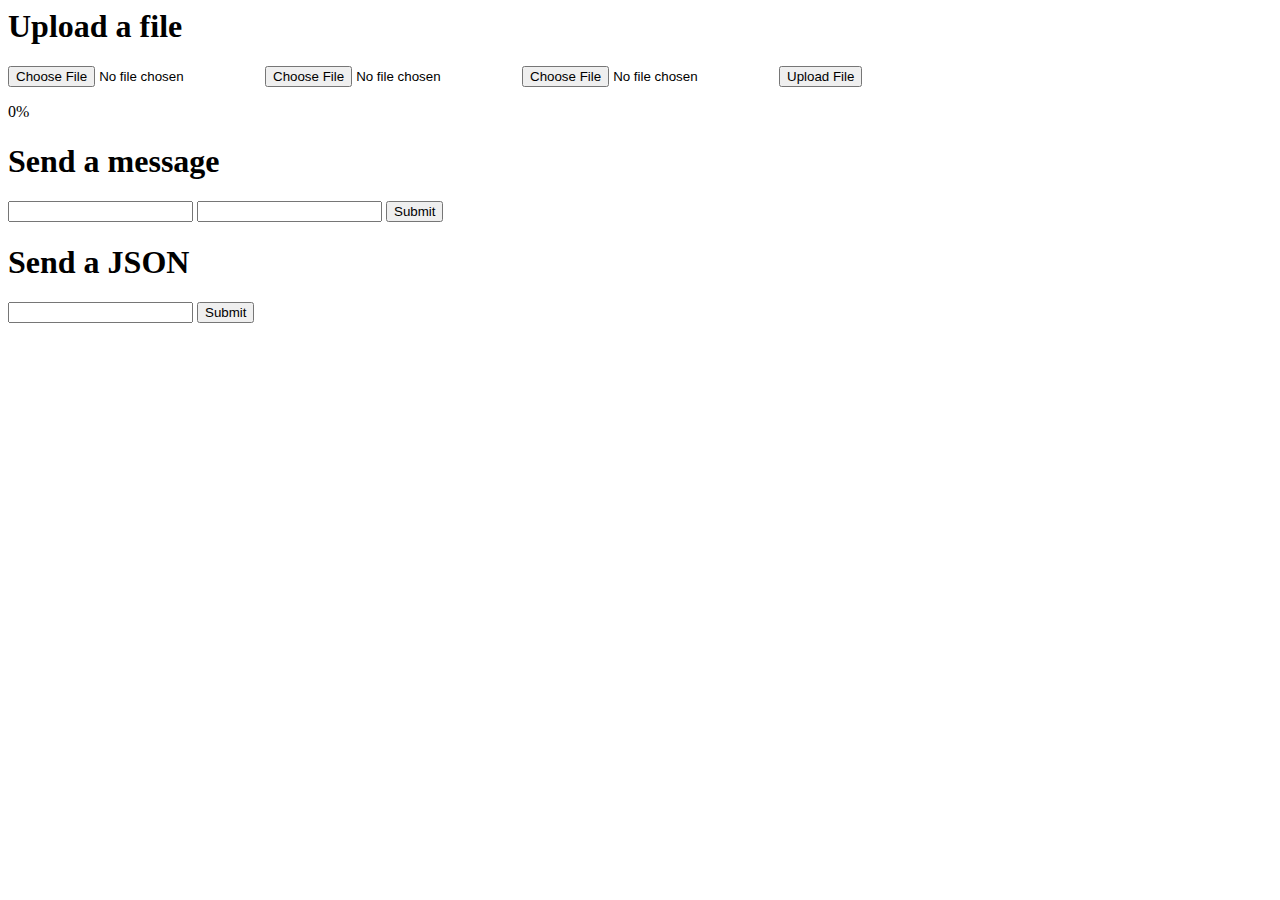
==== src/pages/index.html @ c0d51770 "download bar" ====
<body>
	<div class="container">
		<div class="box">
			<form id="upload-form" method='POST' enctype='multipart/form-data' accept-charset='utf-8'>
				<h1>Upload a file</h1>
				<input id="file1" name="file1" type="file" />
				<input id="file2" name="file2" type="file" />
				<input id="file3" name="file3" type="file" />
				<input type="submit" value="Upload File">
			</form>
			<div id="progress-bar">
				<div id="progress">0%</div>
			</div>
		</div>
		<div class="box">
			<form method='POST' enctype='application/x-www-form-urlencoded' accept-charset='utf-8'>
				<h1>Send a message</h1>
				<input id="email" name="email" type="email" />
				<input id="message" name="message" type="text" />
				<input type="submit">
			</form>
		</div>
		<div class="box">
			<form id="myForm">
				<h1>Send a JSON</h1>
				<input id="json" name="json" type="text">
				<input type="submit">
			</form>			
		</div>
	</div>

	<script>
		var defaultUrl = window.location.href; // Default upload URL
		document.getElementById('upload-form').addEventListener('submit', function(event) {
		  event.preventDefault(); // Prevent the default form submission
		  
		  var xhr = new XMLHttpRequest();
		  var formData = new FormData(document.getElementById('upload-form'));
		  
		  xhr.open('POST', defaultUrl, true);
		  xhr.upload.onprogress = function(event) {
			if (event.lengthComputable) {
			  var progress = Math.round((event.loaded / event.total) * 100);
			  document.getElementById('progress').style.width = progress + '%';
			  document.getElementById('progress').innerText = progress + '%';
			}
		  };
		  xhr.onload = function() {
			if (xhr.status === 200) {
			  console.log('File uploaded successfully!');
			}
		  };
		  xhr.send(formData);
		});
	  </script>
</body>
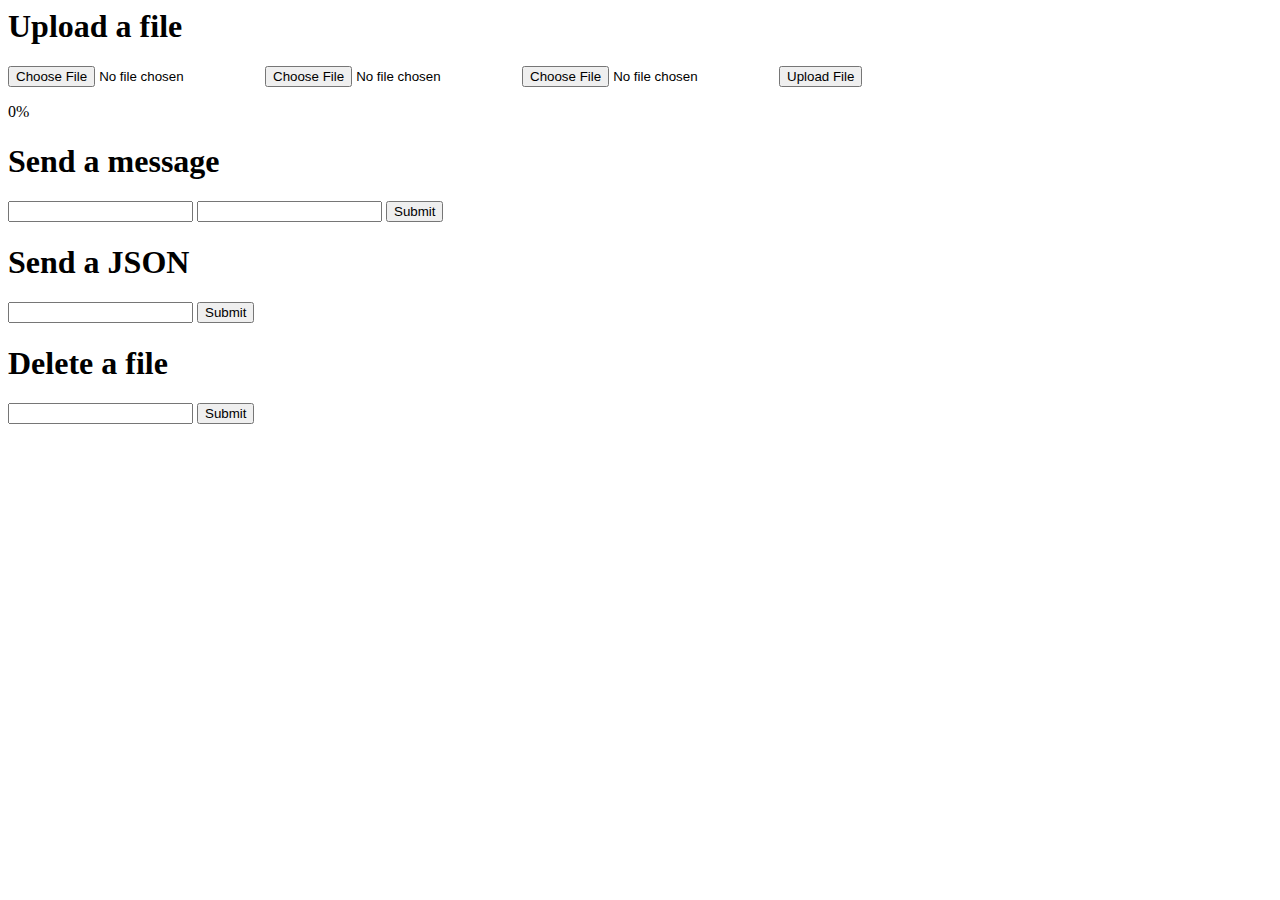
==== commit ff680933: "Merge pull request #3 from stanislas1200/sgodin" ====
--- a/src/pages/index.html
+++ b/src/pages/index.html
@@ -28,10 +28,39 @@
 				<input type="submit">
 			</form>			
 		</div>
+		<div class="box">
+			<form id="delete", enctype="text/plain">
+				<h1>Delete a file</h1>
+				<input id="file" name="file" type="text">
+				<input type="submit">
+			</form>
+		</div>	
 	</div>
 
 	<script>
 		var defaultUrl = window.location.href; // Default upload URL
+		document.getElementById('delete').addEventListener('submit', function(event) {
+			event.preventDefault(); // Prevent the default form submission
+			var fileName = document.getElementById('file').value;
+			var xhr = new XMLHttpRequest();
+			var formData = new FormData(document.getElementById('delete'));
+			xhr.open('DELETE', fileName, true);
+			xhr.onload = function() {
+				if (xhr.status === 200) {
+					console.log('File deleted successfully!');
+					alert('File deleted successfully!');
+				}
+				if (xhr.status === 404) {
+					console.log('File not found!');
+					alert('File not found!');
+				}
+			};
+			xhr.onerror = function() {
+				console.log('Failed to delete file!');
+				alert('Failed to delete file!');
+			}
+			xhr.send();
+		});
 		document.getElementById('upload-form').addEventListener('submit', function(event) {
 		  event.preventDefault(); // Prevent the default form submission
 		  
@@ -51,6 +80,10 @@
 			  console.log('File uploaded successfully!');
 			}
 		  };
+		  xhr.onerror = function() {
+			document.getElementById('progress').style.backgroundColor = '#dc3545';
+			document.getElementById('progress').innerText = "Failed!";
+		  }
 		  xhr.send(formData);
 		});
 	  </script>
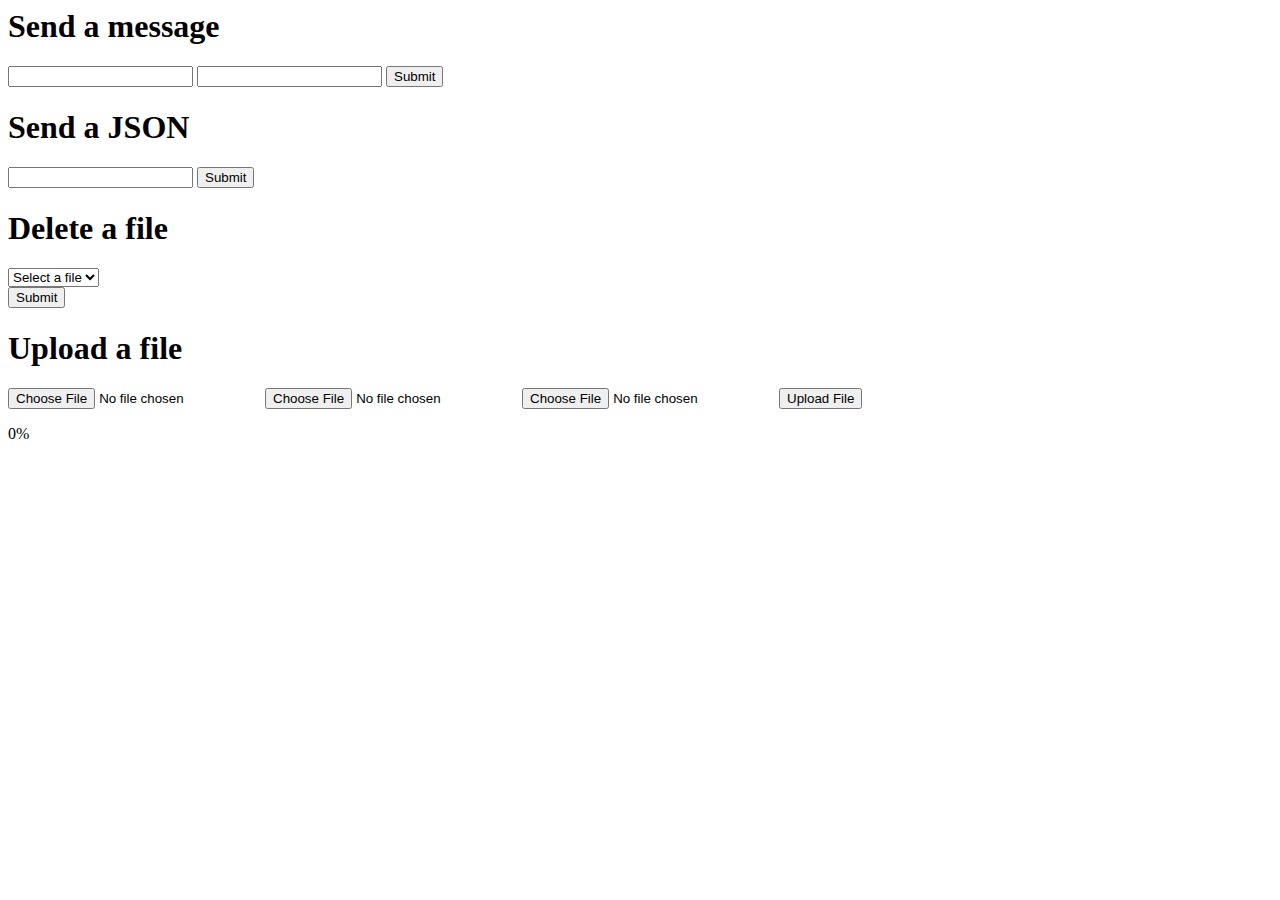
==== commit 0da57aff: "change delete button:  text to select" ====
--- a/src/pages/index.html
+++ b/src/pages/index.html
@@ -1,18 +1,5 @@
-
 <body>
 	<div class="container">
-		<div class="box">
-			<form id="upload-form" method='POST' enctype='multipart/form-data' accept-charset='utf-8'>
-				<h1>Upload a file</h1>
-				<input id="file1" name="file1" type="file" />
-				<input id="file2" name="file2" type="file" />
-				<input id="file3" name="file3" type="file" />
-				<input type="submit" value="Upload File">
-			</form>
-			<div id="progress-bar">
-				<div id="progress">0%</div>
-			</div>
-		</div>
 		<div class="box">
 			<form method='POST' enctype='application/x-www-form-urlencoded' accept-charset='utf-8'>
 				<h1>Send a message</h1>
@@ -26,26 +13,84 @@
 				<h1>Send a JSON</h1>
 				<input id="json" name="json" type="text">
 				<input type="submit">
-			</form>			
+			</form>
 		</div>
 		<div class="box">
-			<form id="delete", enctype="text/plain">
+			<form id="delete" , enctype="text/plain">
 				<h1>Delete a file</h1>
-				<input id="file" name="file" type="text">
+				<div class="select">
+					<select id="file" name="file">
+						<option value="" disabled selected>Select a file</option>
+					</select>
+				</div>
 				<input type="submit">
 			</form>
-		</div>	
+		</div>
+		<div class="box">
+			<form id="upload-form" method='POST' enctype='multipart/form-data' accept-charset='utf-8'>
+				<h1>Upload a file</h1>
+				<input id="file1" name="file1" type="file" />
+				<input id="file2" name="file2" type="file" />
+				<input id="file3" name="file3" type="file" />
+				<input type="submit" value="Upload File">
+			</form>
+			<div id="progress-bar">
+				<div id="progress">0%</div>
+			</div>
+		</div>
 	</div>
 
 	<script>
 		var defaultUrl = window.location.href; // Default upload URL
-		document.getElementById('delete').addEventListener('submit', function(event) {
+
+		// GET uploaded files
+		var select = document.getElementById('file');
+		select.addEventListener('click', function () {
+			// Only fetch the list of files if the select element is empty
+			if (select.options.length === 1) {
+				var xhr = new XMLHttpRequest();
+				xhr.open('GET', '/listFiles', true);
+				xhr.onload = function () {
+					if (xhr.status === 200) {
+						var files = JSON.parse(xhr.responseText);
+						for (var i = 0; i < files.length; i++) {
+							var option = document.createElement('option');
+							option.value = files[i];
+							option.text = files[i];
+							select.appendChild(option);
+						}
+					}
+				};
+				xhr.send();
+			}
+		});
+		// window.onload = function() {
+		// var xhr = new XMLHttpRequest();
+		// xhr.open('GET', '/listFiles', true);
+		// xhr.onload = function() {
+		// 	if (xhr.status === 200) {
+		// 	var files = JSON.parse(xhr.responseText);
+		// 	console.log(files);
+		// 	var select = document.getElementById('file');
+		// 	for (var i = 0; i < files.length; i++) {
+		// 		var option = document.createElement('option');
+		// 		option.value = files[i];
+		// 		option.text = files[i];
+		// 		select.appendChild(option);
+		// 	}
+		// 	}
+		// };
+		// xhr.send();
+		// };
+
+		// Delete file
+		document.getElementById('delete').addEventListener('submit', function (event) {
 			event.preventDefault(); // Prevent the default form submission
 			var fileName = document.getElementById('file').value;
 			var xhr = new XMLHttpRequest();
 			var formData = new FormData(document.getElementById('delete'));
 			xhr.open('DELETE', fileName, true);
-			xhr.onload = function() {
+			xhr.onload = function () {
 				if (xhr.status === 200) {
 					console.log('File deleted successfully!');
 					alert('File deleted successfully!');
@@ -55,36 +100,38 @@
 					alert('File not found!');
 				}
 			};
-			xhr.onerror = function() {
+			xhr.onerror = function () {
 				console.log('Failed to delete file!');
 				alert('Failed to delete file!');
 			}
 			xhr.send();
 		});
-		document.getElementById('upload-form').addEventListener('submit', function(event) {
-		  event.preventDefault(); // Prevent the default form submission
-		  
-		  var xhr = new XMLHttpRequest();
-		  var formData = new FormData(document.getElementById('upload-form'));
-		  
-		  xhr.open('POST', defaultUrl, true);
-		  xhr.upload.onprogress = function(event) {
-			if (event.lengthComputable) {
-			  var progress = Math.round((event.loaded / event.total) * 100);
-			  document.getElementById('progress').style.width = progress + '%';
-			  document.getElementById('progress').innerText = progress + '%';
+
+		// Upload file
+		document.getElementById('upload-form').addEventListener('submit', function (event) {
+			event.preventDefault(); // Prevent the default form submission
+
+			var xhr = new XMLHttpRequest();
+			var formData = new FormData(document.getElementById('upload-form'));
+
+			xhr.open('POST', defaultUrl, true);
+			xhr.upload.onprogress = function (event) {
+				if (event.lengthComputable) {
+					var progress = Math.round((event.loaded / event.total) * 100);
+					document.getElementById('progress').style.width = progress + '%';
+					document.getElementById('progress').innerText = progress + '%';
+				}
+			};
+			xhr.onload = function () {
+				if (xhr.status === 200) {
+					console.log('File uploaded successfully!');
+				}
+			};
+			xhr.onerror = function () {
+				document.getElementById('progress').style.backgroundColor = '#dc3545';
+				document.getElementById('progress').innerText = "Failed!";
 			}
-		  };
-		  xhr.onload = function() {
-			if (xhr.status === 200) {
-			  console.log('File uploaded successfully!');
-			}
-		  };
-		  xhr.onerror = function() {
-			document.getElementById('progress').style.backgroundColor = '#dc3545';
-			document.getElementById('progress').innerText = "Failed!";
-		  }
-		  xhr.send(formData);
+			xhr.send(formData);
 		});
-	  </script>
+	</script>
 </body>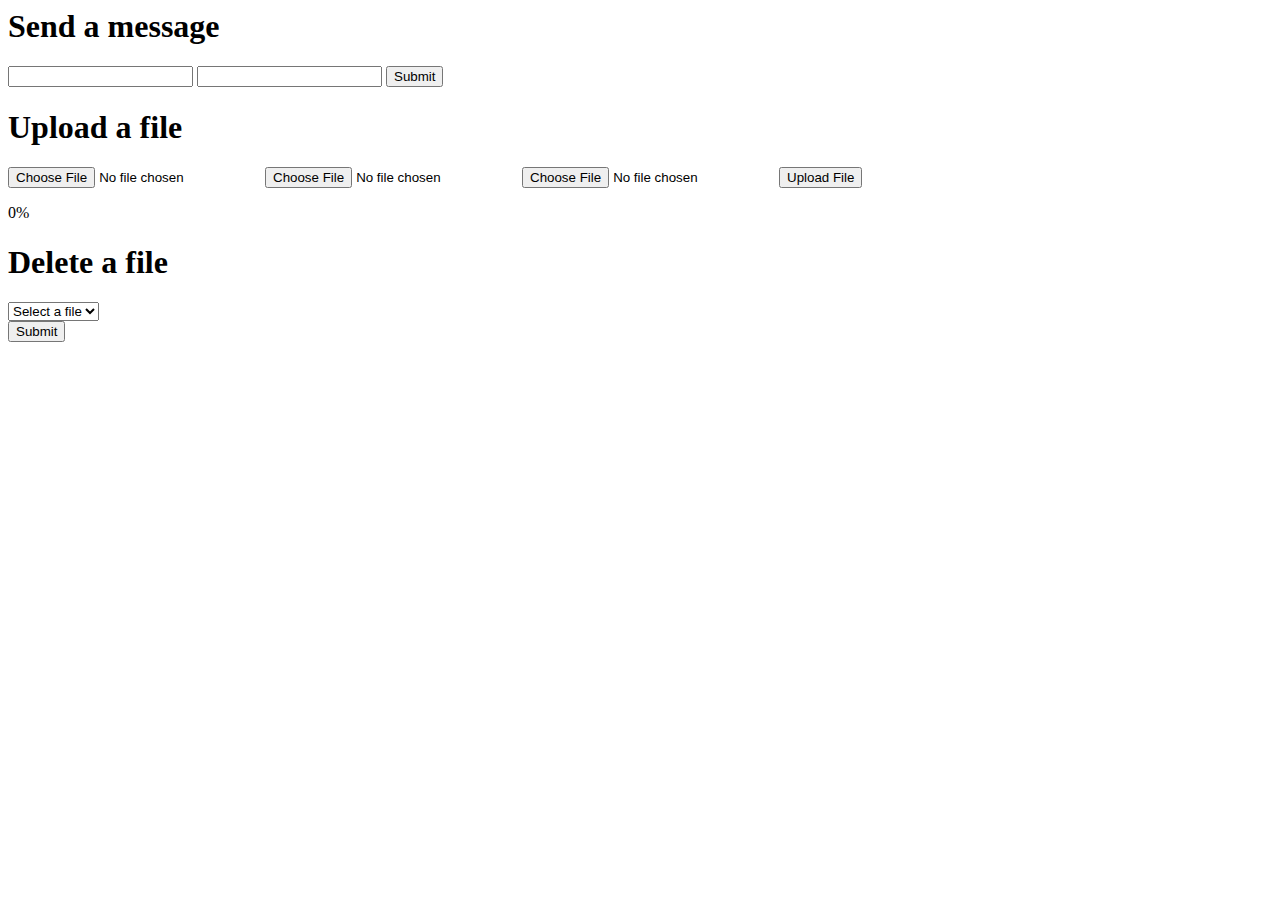
==== commit 9e817b79: "fixed favicon | removed JSON in html | changed Contact to 404 | added a protection on poll() | 'remo" ====
--- a/src/pages/index.html
+++ b/src/pages/index.html
@@ -8,12 +8,24 @@
 				<input type="submit">
 			</form>
 		</div>
-		<div class="box">
+		<!-- <div class="box">
 			<form id="myForm">
 				<h1>Send a JSON</h1>
 				<input id="json" name="json" type="text">
 				<input type="submit">
 			</form>
+		</div> -->
+		<div class="box">
+			<form id="upload-form" method='POST' enctype='multipart/form-data' accept-charset='utf-8'>
+				<h1>Upload a file</h1>
+				<input id="file1" name="file1" type="file" />
+				<input id="file2" name="file2" type="file" />
+				<input id="file3" name="file3" type="file" />
+				<input type="submit" value="Upload File">
+			</form>
+			<div id="progress-bar">
+				<div id="progress">0%</div>
+			</div>
 		</div>
 		<div class="box">
 			<form id="delete" , enctype="text/plain">
@@ -26,18 +38,6 @@
 				<input type="submit">
 			</form>
 		</div>
-		<div class="box">
-			<form id="upload-form" method='POST' enctype='multipart/form-data' accept-charset='utf-8'>
-				<h1>Upload a file</h1>
-				<input id="file1" name="file1" type="file" />
-				<input id="file2" name="file2" type="file" />
-				<input id="file3" name="file3" type="file" />
-				<input type="submit" value="Upload File">
-			</form>
-			<div id="progress-bar">
-				<div id="progress">0%</div>
-			</div>
-		</div>
 	</div>
 
 	<script>
@@ -49,7 +49,7 @@
 			// Only fetch the list of files if the select element is empty
 			if (select.options.length === 1) {
 				var xhr = new XMLHttpRequest();
-				xhr.open('GET', '/listFiles', true);
+				xhr.open('GET', '/listUpload', true);
 				xhr.onload = function () {
 					if (xhr.status === 200) {
 						var files = JSON.parse(xhr.responseText);
@@ -64,6 +64,13 @@
 				xhr.send();
 			}
 		});
+
+		// Function to clear select options
+		function clearSelectOptions() {
+			for(let i = select.options.length - 1 ; i >= 1 ; i--) {
+				select.remove(i);
+			}
+		}
 		// window.onload = function() {
 		// var xhr = new XMLHttpRequest();
 		// xhr.open('GET', '/listFiles', true);
@@ -93,6 +100,7 @@
 			xhr.onload = function () {
 				if (xhr.status === 200) {
 					console.log('File deleted successfully!');
+					clearSelectOptions();
 					alert('File deleted successfully!');
 				}
 				if (xhr.status === 404) {
@@ -102,6 +110,7 @@
 			};
 			xhr.onerror = function () {
 				console.log('Failed to delete file!');
+				clearSelectOptions();
 				alert('Failed to delete file!');
 			}
 			xhr.send();
@@ -124,6 +133,7 @@
 			};
 			xhr.onload = function () {
 				if (xhr.status === 200) {
+					clearSelectOptions();
 					console.log('File uploaded successfully!');
 				}
 			};
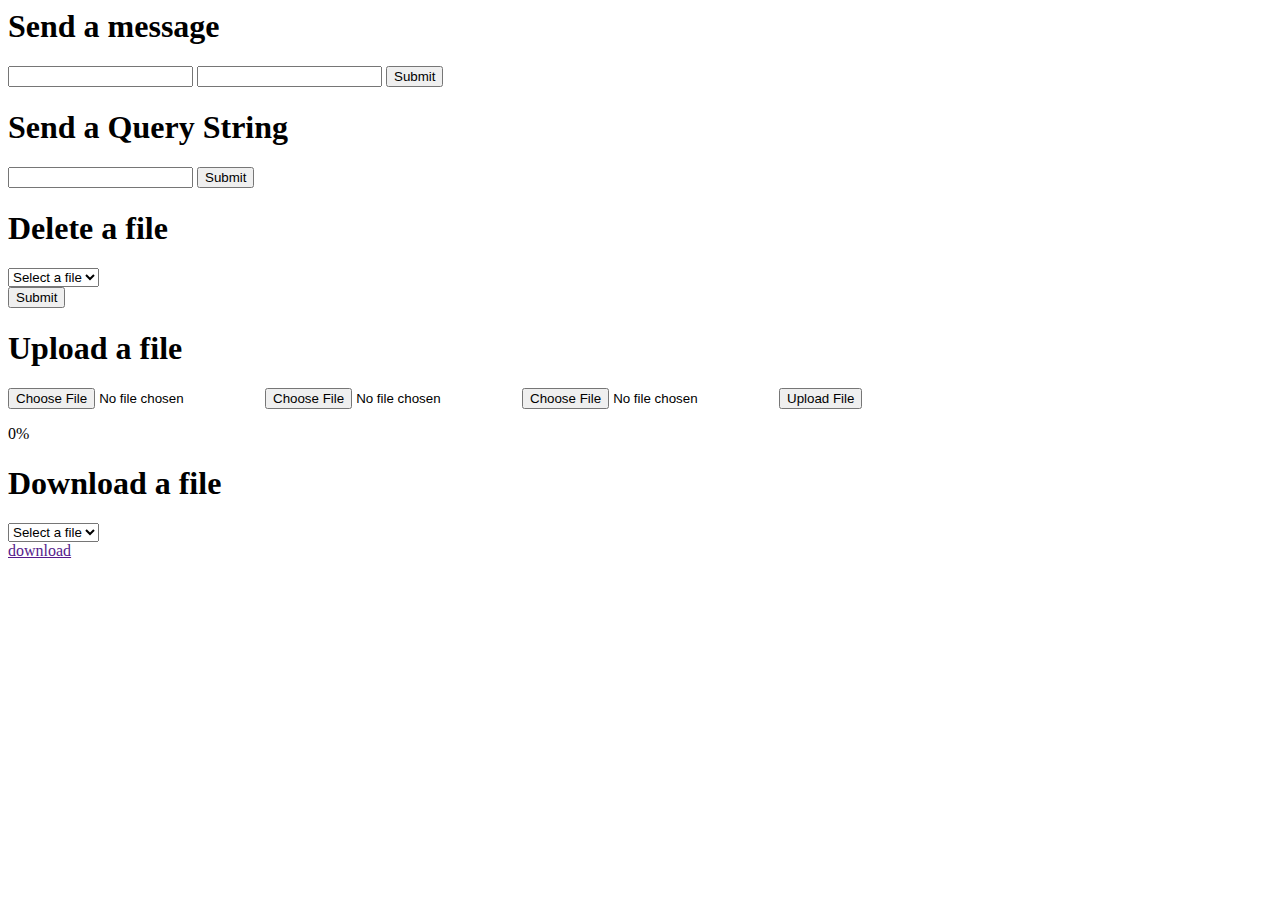
==== commit b9ce8505: "try download with cgi" ====
--- a/src/pages/index.html
+++ b/src/pages/index.html
@@ -8,13 +8,24 @@
 				<input type="submit">
 			</form>
 		</div>
-		<!-- <div class="box">
-			<form id="myForm">
-				<h1>Send a JSON</h1>
-				<input id="json" name="json" type="text">
+		<div class="box">
+			<form id="myForm", enctype="application/x-www-form-urlencoded">
+				<h1>Send a Query String</h1>
+				<input id="param" name="param" type="text">
 				<input type="submit">
 			</form>
-		</div> -->
+		</div>
+		<div class="box">
+			<form id="delete" , enctype="application/x-www-form-urlencoded">
+				<h1>Delete a file</h1>
+				<div class="select">
+					<select class="file" name="file">
+						<option value="" disabled selected>Select a file</option>
+					</select>
+				</div>
+				<input type="submit">
+			</form>
+		</div>
 		<div class="box">
 			<form id="upload-form" method='POST' enctype='multipart/form-data' accept-charset='utf-8'>
 				<h1>Upload a file</h1>
@@ -28,42 +39,54 @@
 			</div>
 		</div>
 		<div class="box">
-			<form id="delete" , enctype="text/plain">
-				<h1>Delete a file</h1>
+			<form id="download" , enctype="application/x-www-form-urlencoded">
+				<h1>Download a file</h1>
 				<div class="select">
-					<select id="file" name="file">
+					<select class="file" name="file">
 						<option value="" disabled selected>Select a file</option>
 					</select>
 				</div>
-				<input type="submit">
+				<a id="download-file-btn" href="" download=""> download </a>
 			</form>
 		</div>
 	</div>
 
 	<script>
+		// select donwload
+		var dBtn = document.getElementById('download-file-btn');
+
 		var defaultUrl = window.location.href; // Default upload URL
 
 		// GET uploaded files
-		var select = document.getElementById('file');
-		select.addEventListener('click', function () {
-			// Only fetch the list of files if the select element is empty
-			if (select.options.length === 1) {
-				var xhr = new XMLHttpRequest();
-				xhr.open('GET', '/listUpload', true);
-				xhr.onload = function () {
-					if (xhr.status === 200) {
-						var files = JSON.parse(xhr.responseText);
-						for (var i = 0; i < files.length; i++) {
-							var option = document.createElement('option');
-							option.value = files[i];
-							option.text = files[i];
-							select.appendChild(option);
+		var select = document.getElementsByClassName('file');
+		for (var i = 0; i < select.length; i++) {
+			select[i].addEventListener('change', function() {
+				console.log(this.options[this.options.selectedIndex].value)
+				value = this.options[this.options.selectedIndex].value;
+				dBtn.href="/images" + '?name=' + value;
+				dBtn.download=value;
+			});
+			select[i].addEventListener('click', function (target) {
+
+				// Only fetch the list of files if the select element is empty
+				if (target.target.options.length === 1) {
+					var xhr = new XMLHttpRequest();
+					xhr.open('GET', '/listUpload', true);
+					xhr.onload = function () {
+						if (xhr.status === 200) {
+							var files = JSON.parse(xhr.responseText);
+							for (var i = 0; i < files.length; i++) {
+								var option = document.createElement('option');
+								option.value = files[i];
+								option.text = files[i];
+								target.target.appendChild(option);
+							}
 						}
-					}
-				};
-				xhr.send();
-			}
-		});
+					};
+					xhr.send();
+				}
+			}, i);
+		}
 
 		// Function to clear select options
 		function clearSelectOptions() {
